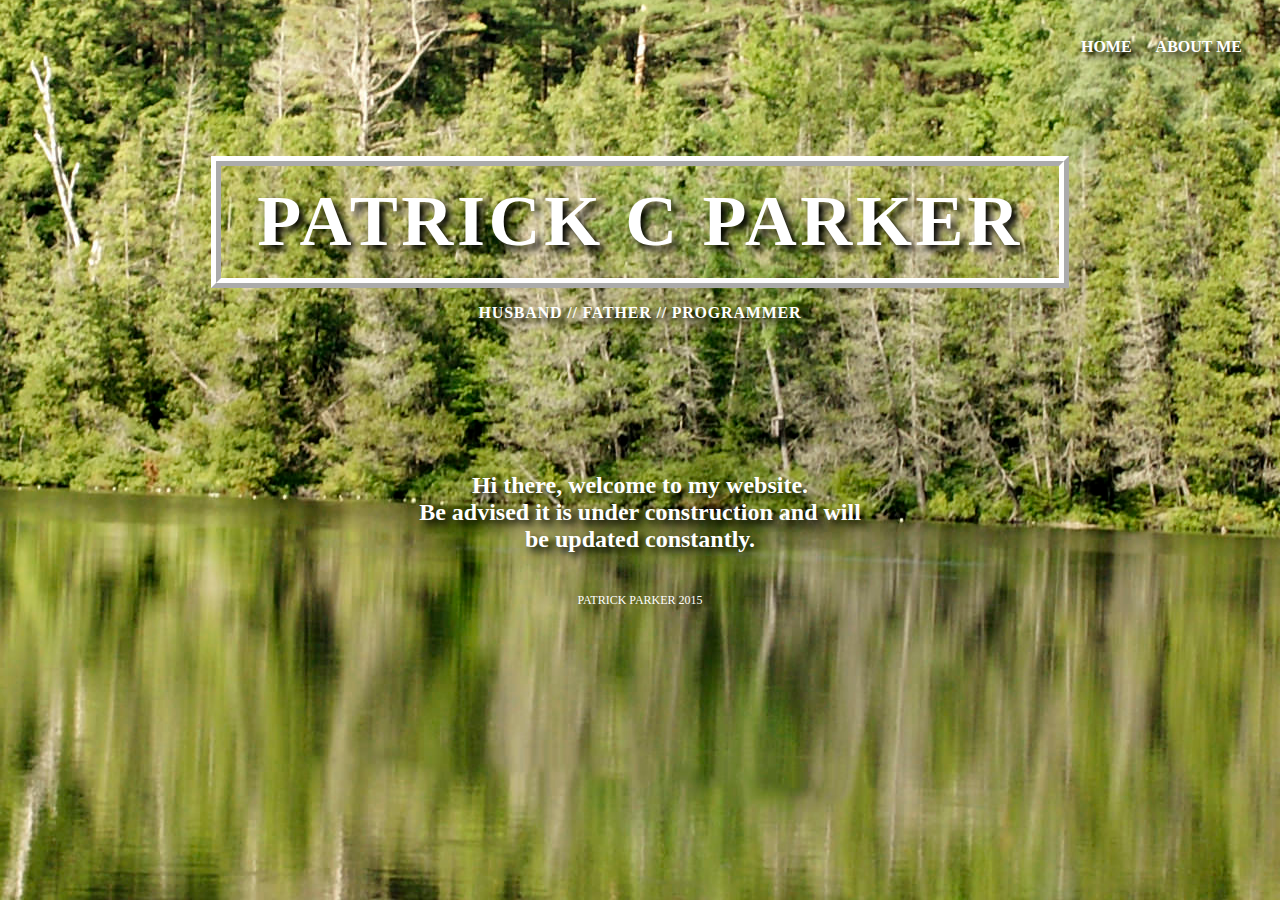
==== index.html @ 5ba9616e "My site" ====
<!doctype html>
<html>

	<head>

		<title>My Website</title>

		<link rel="stylesheet" type="text/css" href="index.css">
		

	</head>

	<body>

		<header>

			<nav>

				<a href="">Home</a>
				<a href="aboutme.html">About Me</a>
				
			</nav>

			<h1><span>Patrick C Parker</span></h1>

			<p class"kicker">Husband // Father // Programmer</p>
		</header>

		<div class="textbox">

			Hi there, welcome to my website.  <br>Be advised it is under construction and will be updated constantly.

		</div>

		<footer>

			Patrick Parker 2015

		</footer>

	</body>

</html>
---- index.css ----
body {
	background: url(headimage.jpg);
	background-size: fill;
	background-repeat: no-repeat;
	background-position: center center;
}

nav {
	float: right;
	margin: 30px 30px 0 0;
	text-shadow: 5px 5px 7px black;
}

nav a {
	display: inline-block;
	margin-left: 20px;
	color: white;
	font-weight: 700;
	text-transform: uppercase;
	text-decoration: none;
	hover: white;
}

h1 {
	font-size: 72px;
	font-weight: 700;
	color: white;
	text-transform: uppercase;
	letter-spacing: 0.05em;
	text-align: center;
	clear: both;
	padding-top: 100px;
	margin-bottom: 10px;

}

h1 span {
	display: inline-block;
	border: white ridge 10px;
	padding: 0.2em 0.5em;
	text-shadow: 5px 5px 7px black;
}

p {
	text-align: center;
	font-weight: 700;
	text-transform: uppercase;
	color: white;
	letter-spacing: 0.05em;
	text-shadow: 5px 5px 7px black;
}

div {
	font-family: 'Sketchflow print' bold;
	font-size: 24px;
	font-weight: 700;
	color: white;
	margin-top: 150px;
	text-align: center;
	margin-right: 400px;
	margin-left: 400px;
	text-shadow: 5px 5px 7px black;
}

footer {
	text-align: center;
	color: white;
	font-size: 12px;
	margin: 40px;
	text-transform: uppercase;
	font-weight: 500;
}
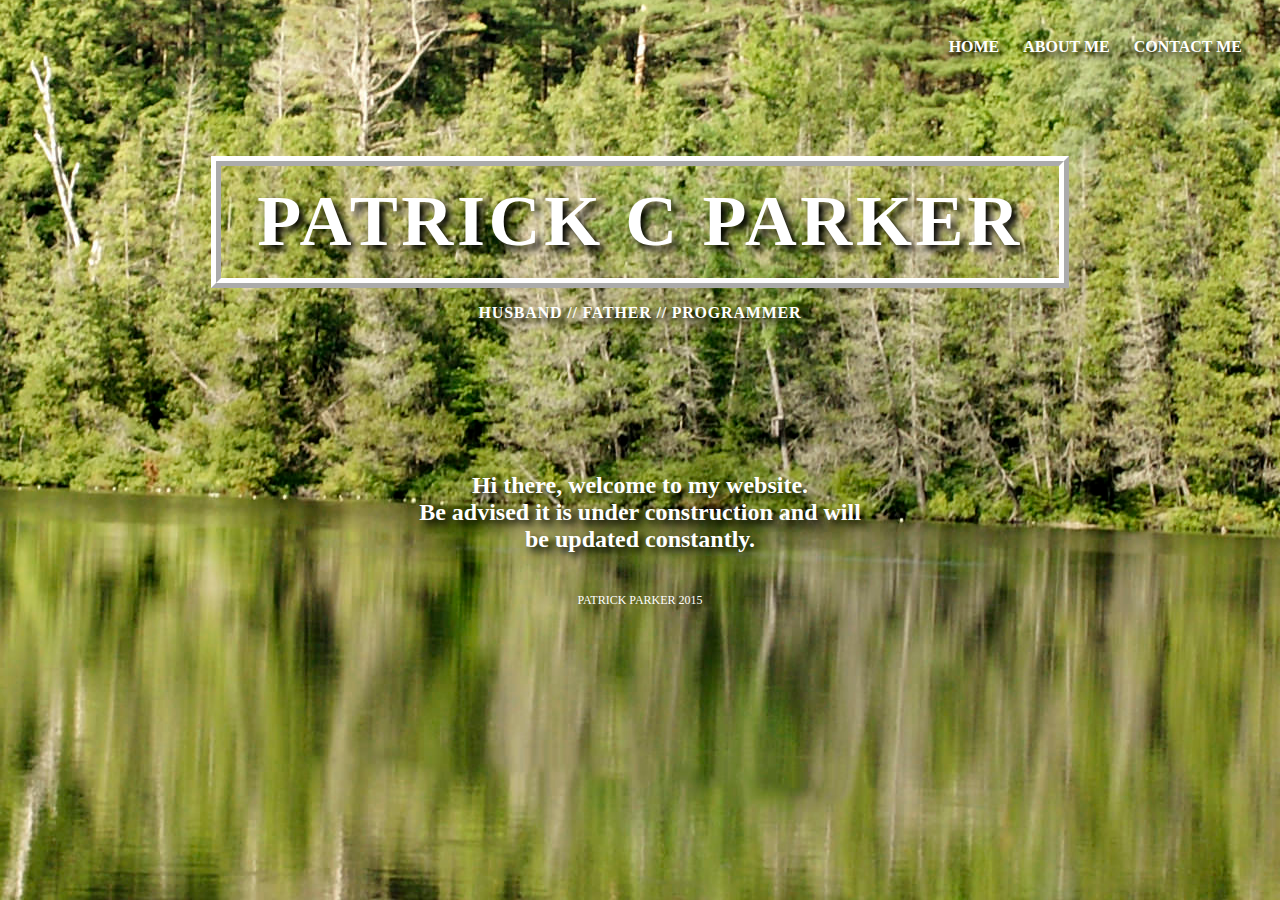
==== commit 9f2c732c: "Contact me" ====
--- a/index.html
+++ b/index.html
@@ -18,6 +18,7 @@
 
 				<a href="">Home</a>
 				<a href="aboutme.html">About Me</a>
+				<a href="contactme.html">Contact Me</a>
 				
 			</nav>
 
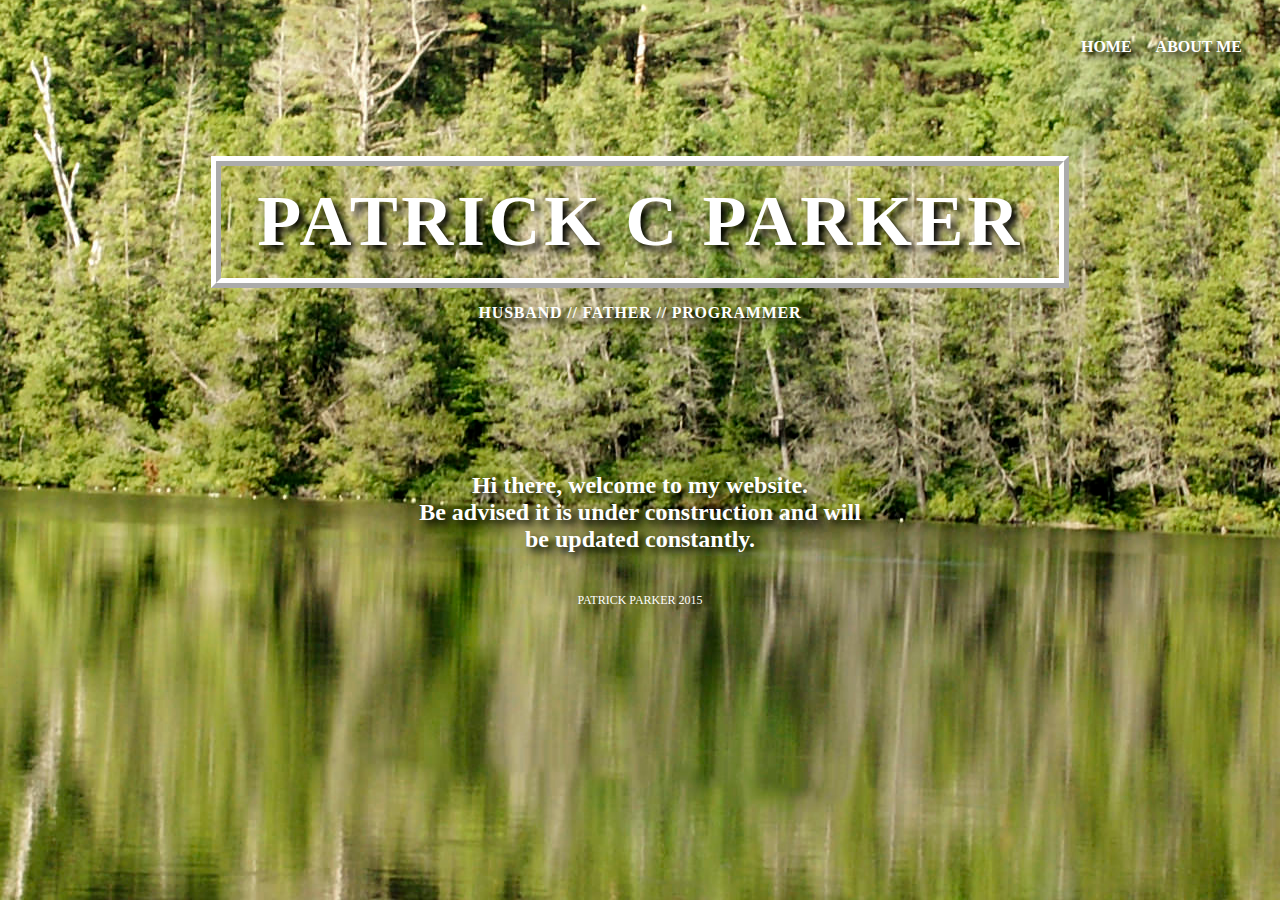
==== commit aca1f9b4: "edit" ====
--- a/index.html
+++ b/index.html
@@ -18,7 +18,6 @@
 
 				<a href="">Home</a>
 				<a href="aboutme.html">About Me</a>
-				<a href="contactme.html">Contact Me</a>
 				
 			</nav>
 
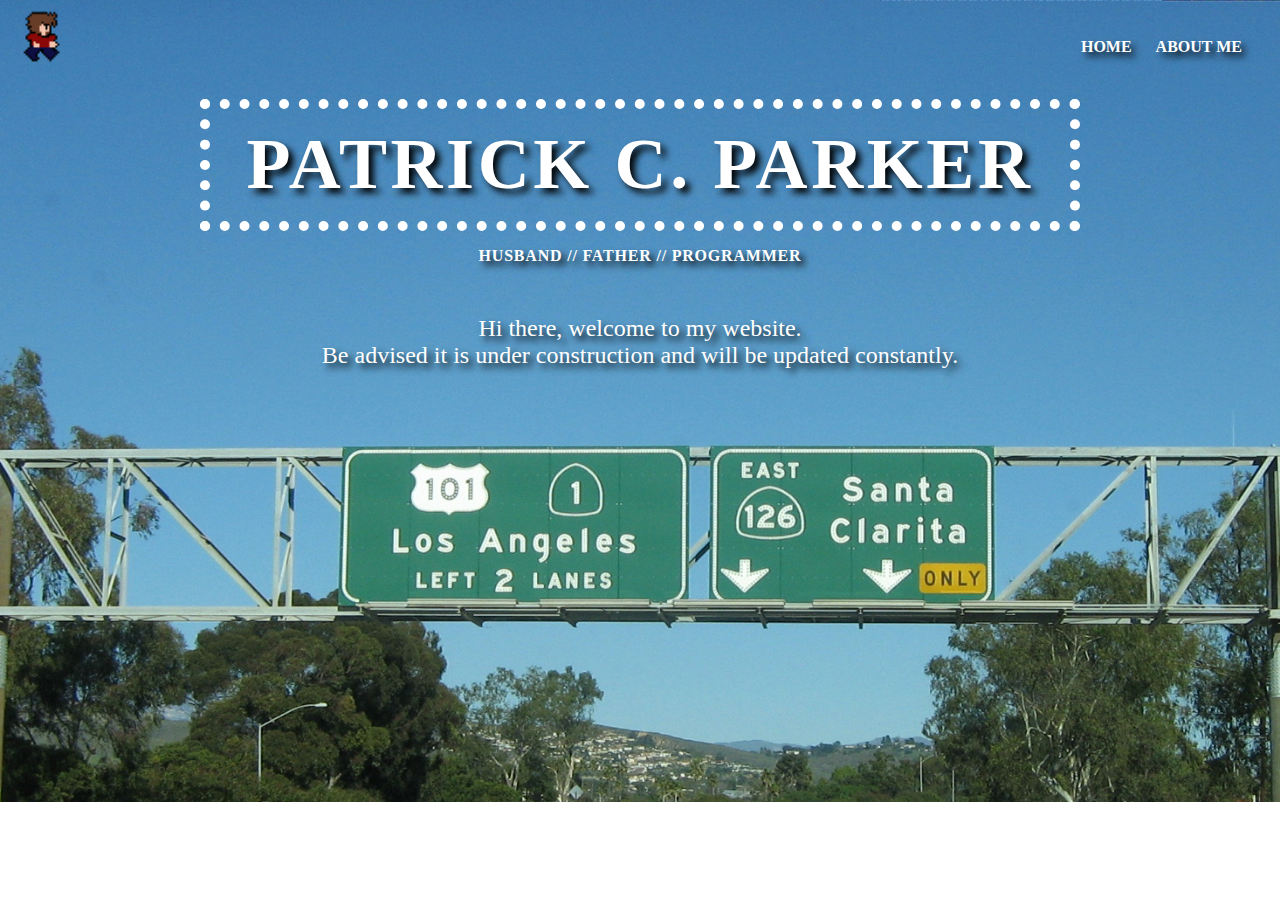
==== commit f5350be7: "changes" ====
--- a/index.html
+++ b/index.html
@@ -21,7 +21,9 @@
 				
 			</nav>
 
-			<h1><span>Patrick C Parker</span></h1>
+			<img id="logo" src="pixelme.png">
+
+			<h1><span>Patrick C. Parker</span></h1>
 
 			<p class"kicker">Husband // Father // Programmer</p>
 		</header>
@@ -32,12 +34,6 @@
 
 		</div>
 
-		<footer>
-
-			Patrick Parker 2015
-
-		</footer>
-
 	</body>
 
 </html>--- a/index.css
+++ b/index.css
@@ -1,8 +1,7 @@
 body {
-	background: url(headimage.jpg);
-	background-size: fill;
+	background: url(freewaysky.jpg);
+	background-size: 100%;
 	background-repeat: no-repeat;
-	background-position: center center;
 }
 
 nav {
@@ -19,6 +18,8 @@
 	text-transform: uppercase;
 	text-decoration: none;
 	hover: white;
+	font-family: 'Retro Computer';
+
 }
 
 h1 {
@@ -29,16 +30,22 @@
 	letter-spacing: 0.05em;
 	text-align: center;
 	clear: both;
-	padding-top: 100px;
 	margin-bottom: 10px;
+	font-family: 'Retro Computer';
 
+}
+
+#logo {
+	height: 5%;
+	width: 5%;
 }
 
 h1 span {
 	display: inline-block;
-	border: white ridge 10px;
+	border: white dotted 10px;
 	padding: 0.2em 0.5em;
 	text-shadow: 5px 5px 7px black;
+	margin-top: -55px;
 }
 
 p {
@@ -48,25 +55,17 @@
 	color: white;
 	letter-spacing: 0.05em;
 	text-shadow: 5px 5px 7px black;
+	font-family: 'Retro Computer';
+
 }
 
 div {
-	font-family: 'Sketchflow print' bold;
+	font-family: 'Retro Computer';
 	font-size: 24px;
-	font-weight: 700;
 	color: white;
-	margin-top: 150px;
+	margin-top: 50px;
 	text-align: center;
-	margin-right: 400px;
-	margin-left: 400px;
+	margin-right: 200px;
+	margin-left: 200px;
 	text-shadow: 5px 5px 7px black;
 }
-
-footer {
-	text-align: center;
-	color: white;
-	font-size: 12px;
-	margin: 40px;
-	text-transform: uppercase;
-	font-weight: 500;
-}